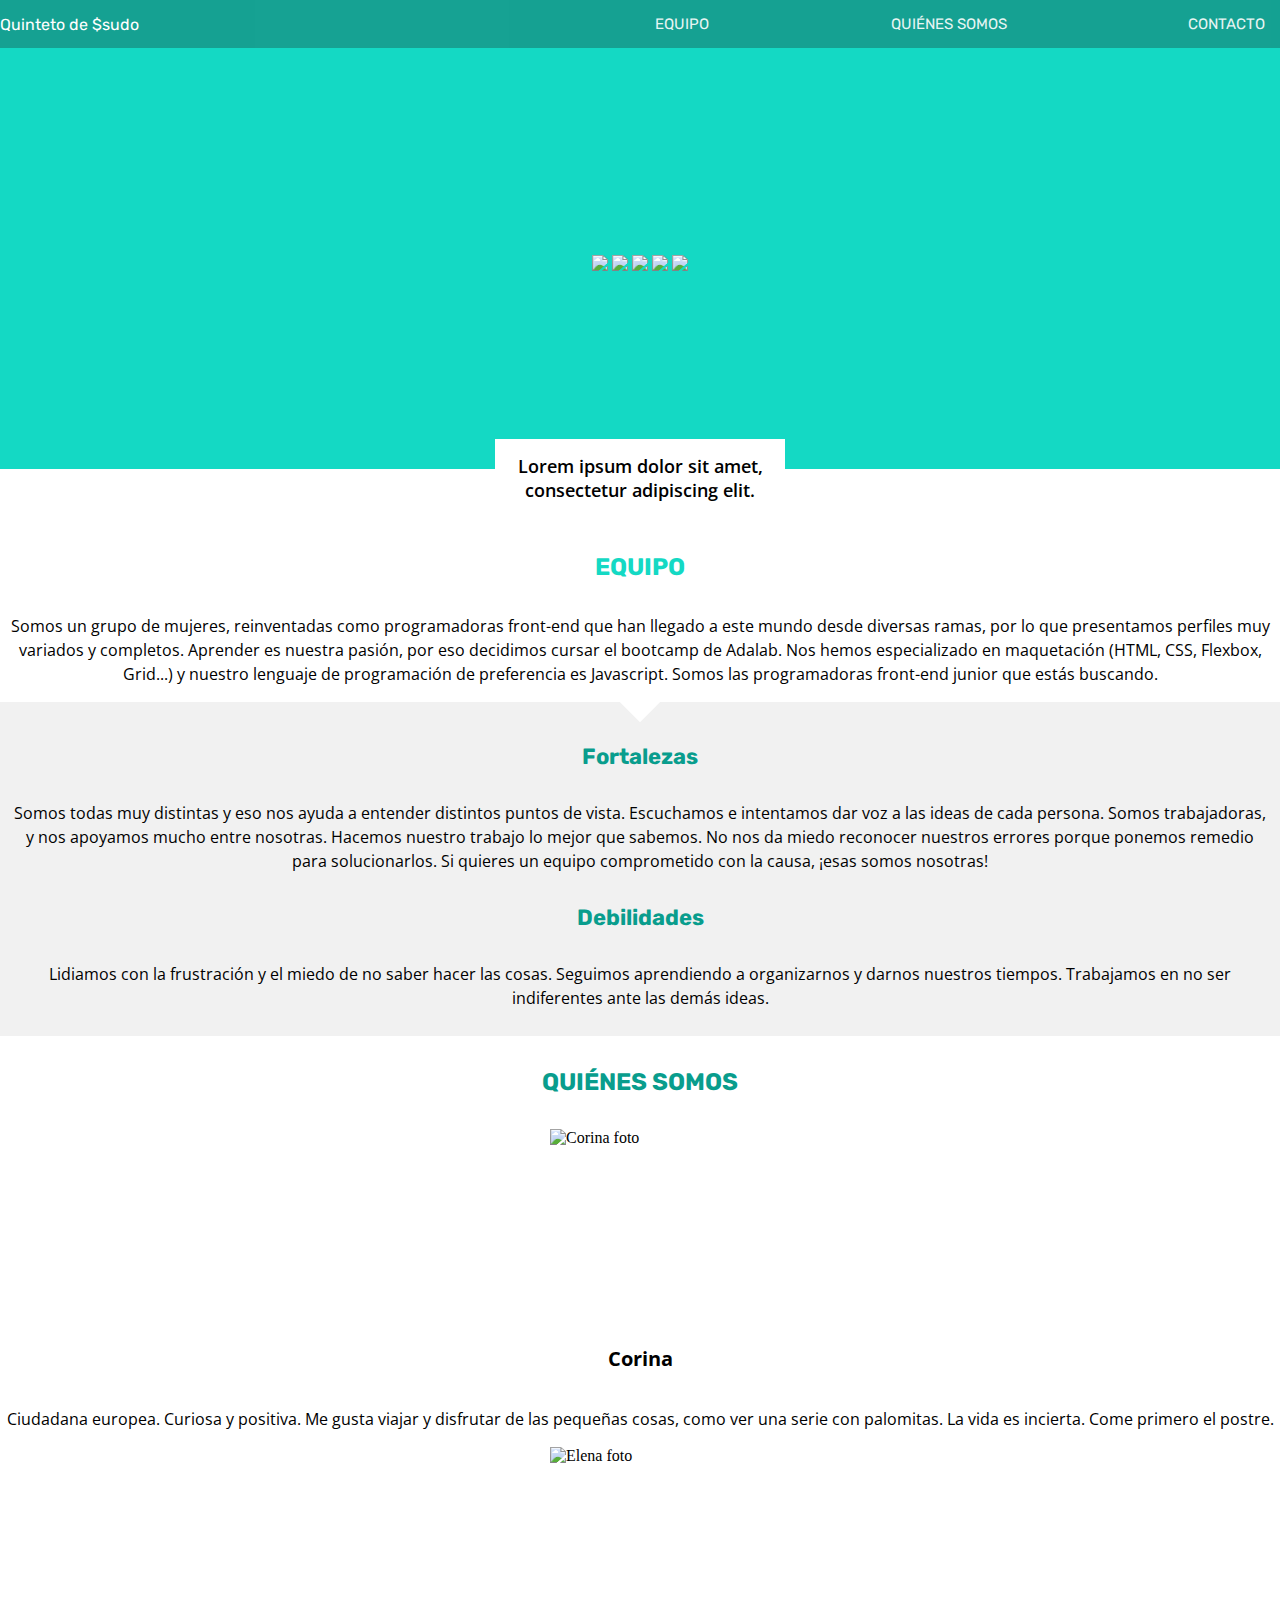
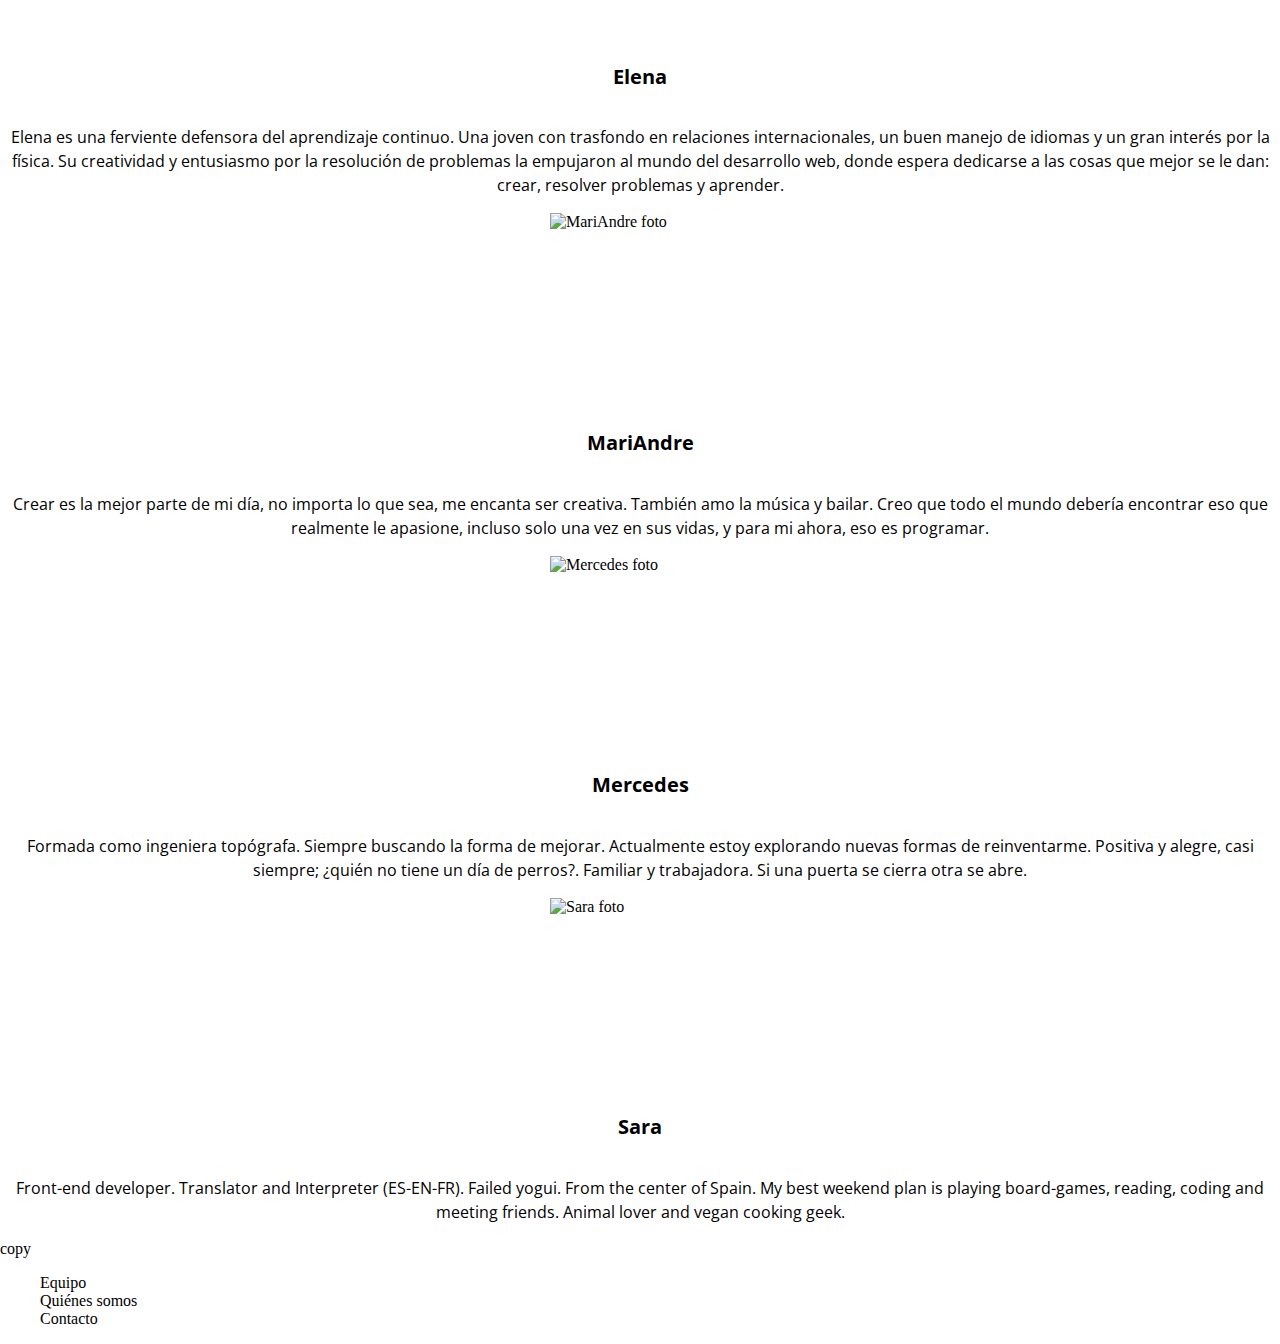
==== index.html @ 5cc1947d "Add rectangle" ====
<!DOCTYPE html>
<html lang="es">

<head>
  <meta charset="utf-8" />
  <meta name="viewport" content="width=device-width, initial-scale=1.0" />

  <!-- Google Fonts -->
  <link rel="stylesheet" href="https://fonts.googleapis.com/css?family=Rubik:Medium|Open+Sans" />

  <!-- Awesome Fonts -->
  <!-- Aquí va el link a Awesome fonts que utilizaremos para iconos -->
  <script src="https://kit.fontawesome.com/d000050c19.js" crossorigin="anonymous"></script>

  <!-- Our Stylesheet -->
  <link rel="stylesheet" href="style.css" />

  <title>Title of our Webpage</title>
</head>

<body>
  <header class="header">
    <div class="header-name">
      <a href="#" title="Quinteto de $sudo" alt="Quinteto de $sudo">Quinteto de $sudo</a>
    </div>
    <nav>
      <ul class="header-menu">
        <li>
          <a href="#" title="Ir a Equipo" alt="Equipo">EQUIPO</a>
        </li>
        <li>
          <a href="#" title="Ir a Quiénes somos" alt="Quiénes somos">QUIÉNES SOMOS</a>
        </li>
        <li>
          <a href="#" title="Ir a Contacto" alt="Contacto">CONTACTO</a>
        </li>
      </ul>
    </nav>
  </header>

  <main>
    <!-- HERO -->
    <section class="hero">
      <!-- <img class="hero-image" src="images/back.png" alt="..."> -->

      <!-- Slideshow -->
      <div class="slideshow-container">
        <img src="images/1.png" />
        <img src="images/2.png" />
        <img src="images/3.png" />
        <img src="images/4.png" />
        <img src="images/5.png" />
      </div>
      <aside class="claim">
        Lorem ipsum dolor sit amet, consectetur adipiscing elit.
      </aside>
    </section>

    <!-- TEAM -->
    <section class="team">
      <article>
        <h3 class="team-title">EQUIPO</h3>
        <p>
          Somos un grupo de mujeres, reinventadas como programadoras front-end
          que han llegado a este mundo desde diversas ramas, por lo que
          presentamos perfiles muy variados y completos. Aprender es nuestra
          pasión, por eso decidimos cursar el bootcamp de Adalab. Nos hemos
          especializado en maquetación (HTML, CSS, Flexbox, Grid...) y nuestro
          lenguaje de programación de preferencia es Javascript. Somos las
          programadoras front-end junior que estás buscando.
        </p>
      </article>

      <div class="skills">
        <div class="rectangle"></div>
        <article>
          <h3>Fortalezas</h3>
          <p>
            Somos todas muy distintas y eso nos ayuda a entender distintos
            puntos de vista. Escuchamos e intentamos dar voz a las ideas de
            cada persona. Somos trabajadoras, y nos apoyamos mucho entre
            nosotras. Hacemos nuestro trabajo lo mejor que sabemos. No nos da
            miedo reconocer nuestros errores porque ponemos remedio para
            solucionarlos. Si quieres un equipo comprometido con la causa,
            ¡esas somos nosotras!
          </p>
        </article>
        <article>
          <h3>Debilidades</h3>
          <p>
            Lidiamos con la frustración y el miedo de no saber hacer las
            cosas. Seguimos aprendiendo a organizarnos y darnos nuestros
            tiempos. Trabajamos en no ser indiferentes ante las demás ideas.
          </p>
        </article>
      </div>
    </section>

    <!-- ABOUT US -->
    <section class="us">
      <h3 class="us-title">QUIÉNES SOMOS</h3>
      <div>
        <!-- Corina -->
        <article class="adalaber">
          <img src="images/corina.jpeg" alt="Corina foto" width="180px" height="180px" />
          <div>
            <h4>Corina</h4>
            <p>
              Ciudadana europea. Curiosa y positiva. Me gusta viajar y
              disfrutar de las pequeñas cosas, como ver una serie con
              palomitas. La vida es incierta. Come primero el postre.<br />
              <span class="icons">
                <i class="fab fa-twitter"></i>
                <i class="fab fa-linkedin-in"></i>
                <i class="fab fa-github-alt"></i>
                <i class="fas fa-envelope"></i>
              </span>
            </p>
            <!-- ul  -->
          </div>
        </article>

        <!-- Elena -->
        <article class="adalaber">
          <img src="" alt="Elena foto" width="180px" height="180px" />
          <div>
            <h4>Elena</h4>
            <p>
              Elena es una ferviente defensora del aprendizaje continuo. Una
              joven con trasfondo en relaciones internacionales, un buen
              manejo de idiomas y un gran interés por la física. Su
              creatividad y entusiasmo por la resolución de problemas la
              empujaron al mundo del desarrollo web, donde espera dedicarse a
              las cosas que mejor se le dan: crear, resolver problemas y
              aprender.<br />
              <span class="icons">
                <i class="fab fa-twitter"></i>
                <i class="fab fa-linkedin-in"></i>
                <i class="fab fa-github-alt"></i>
                <i class="fas fa-envelope"></i>
              </span>
            </p>
          </div>
        </article>

        <!-- Mari Andre -->
        <article class="adalaber">
          <img src="" alt="MariAndre foto" width="180px" height="180px" />
          <div>
            <h4>MariAndre</h4>
            <p>
              Crear es la mejor parte de mi día, no importa lo que sea, me
              encanta ser creativa. También amo la música y bailar. Creo que
              todo el mundo debería encontrar eso que realmente le apasione,
              incluso solo una vez en sus vidas, y para mi ahora, eso es
              programar.<br />
              <span class="icons">
                <i class="fab fa-twitter"></i>
                <i class="fab fa-linkedin-in"></i>
                <i class="fab fa-github-alt"></i>
                <i class="fas fa-envelope"></i>
              </span>
            </p>
          </div>
        </article>

        <!-- Mercedes -->
        <article class="adalaber">
          <img src="" alt="Mercedes foto" width="180px" height="180px" />
          <div>
            <h4>Mercedes</h4>
            <p>
              Formada como ingeniera topógrafa. Siempre buscando la forma de
              mejorar. Actualmente estoy explorando nuevas formas de
              reinventarme. Positiva y alegre, casi siempre; ¿quién no tiene
              un día de perros?. Familiar y trabajadora. Si una puerta se
              cierra otra se abre.<br />
              <span class="icons">
                <i class="fab fa-twitter"></i>
                <i class="fab fa-linkedin-in"></i>
                <i class="fab fa-github-alt"></i>
                <i class="fas fa-envelope"></i>
              </span>
            </p>
          </div>
        </article>

        <!-- Sara -->
        <article class="adalaber">
          <img src="images/sara3.jpeg" alt="Sara foto" width="180px" height="180px" />
          <div>
            <h4>Sara</h4>
            <p>
              Front-end developer. Translator and Interpreter (ES-EN-FR).
              Failed yogui. From the center of Spain. My best weekend plan is
              playing board-games, reading, coding and meeting friends. Animal
              lover and vegan cooking geek.<br />
              <span class="icons">
                <i class="fab fa-twitter"></i>
                <i class="fab fa-linkedin-in"></i>
                <i class="fab fa-github-alt"></i>
                <i class="fas fa-envelope"></i>
              </span>
            </p>
          </div>
        </article>
      </div>
    </section>
  </main>

  <!-- FOOTER -->
  <footer>
    <div>
      <span>copy</span>
      <img />
    </div>

    <nav>
      <ul>
        <li>Equipo</li>
        <li>Quiénes somos</li>
        <li>Contacto</li>
      </ul>
    </nav>
  </footer>
</body>

</html>
---- style.css ----
:root {
  --background: #f1f1f1;
  --white: #ffffff;
  --light-background: #b8b8b9;
  --secondary: #14d9c4;
  --primary: #099d8d;
  --dark-background: #54585a;
  --black: #000000;
}

/* reset */
html,
body {
  margin: 0;
  padding: 0;
}

* {
  box-sizing: border-box;
  list-style-type: none;
  text-decoration: none;
}
/* end of reset */

body {
  /* Aquí podíamos poner propiedades generales que se comparten en todo la página, quizá el color de la fuente, o la familia,habrá que ver si hay cosas que se repiten */
}

p {
  color: var(--gunmetal);
  font-family: "Open Sans";
  font-size: 16px;
  text-align: center;
  line-height: 24px;
  /* Creo que si todos los párrafos tienen el mismo estilo deberíamos cambiar el elemento pero podemos preguntar. Si no, una misma clase para los que sean iguales */
}

/* Header */
.header {
  background-color: var(--primary);
  opacity: 0.95;
  display: flex;
  flex-direction: column;
  flex-wrap: wrap;
  align-items: center;
  justify-content: center;
}
.header-name {
  width: 100%;
  height: 100%;
}
.header-name a {
  font-family: "Rubik", sans-serif;
  font-stretch: normal;
  font-style: normal;
  font-size: 16px;
  letter-spacing: normal;
  color: var(--white);
}
.header nav {
  background-color: var(--secondary);
  opacity: 0.9;
  width: 100%;
}
.header-menu {
  font-family: "Rubik", sans-serif;
  font-size: 15px;
  display: flex;
  justify-content: space-between;
  padding: 0px;
  padding-left: 15px;
  padding-right: 15px;
}
.header-menu li {
  display: inline-block;
}
.header-menu a {
  color: var(--white);
}
/* ------------------ MEDIA QUERIES ---------------- */
@media all and (min-width: 320px) {
  .header {
    flex-direction: row;
    flex-wrap: nowrap;
    justify-content: space-between;
  }
  .header nav {
    background-color: var(--primary);
  }
}
/* ------------------------------------------------- */
/* Hero */

.hero {
  height: 421px;
  margin-bottom: 46px;
  position: relative;
  background-color: var(--secondary);
}

.hero-image {
  width: 100%;
  height: 421px;
  object-fit: cover;
}

/* Slideshow */

.slideshow-container {
  position: absolute;
  left: 0;
  right: 0;
  top: 45%;
  text-align: center;
}

.slideshow-container img {
  width: 100px;
  margin: -20px;
  position: relative;
}

.slideshow-container img:hover {
  transform: scale(1.3);
  cursor: pointer;
  text-shadow: 0 5px 5px rgba(0, 0, 0, 0.4);
}

.slideshow-container img:nth-of-type(4) {
  z-index: 1;
}

.slideshow-container img:nth-of-type(3) {
  z-index: 2;
}

.claim {
  /* He puesto el tamaño de Zeplin pero tenemos que saber si es fluid o fijo*/
  width: 290px;
  height: 80px;
  /* Esto hace que se centre  */
  margin: auto;
  padding: 15px;
  /* Esto hace que la caja sea relativa a la sección de Hero y me permite poder ponerla encima. bottom, left, right colocan la imagen relativa a Hero */
  position: absolute;
  bottom: -50px;
  left: 0;
  right: 0;
  /* Según lo que he visto, en la versión mobile toooodooo el texto está centrado, así que sería mejor poner "text-align: center" en el body o un contenedor para que afecte a todos los elementos y no tengamos que repetir código */
  text-align: center;
  font-family: "Open Sans";
  font-size: 18px;
  font-weight: 600;
  color: var(--black);
  background-color: var(--white);
}

/* Team */

.team {
  margin-top: 46px;
}

.team-title {
  color: var(--secondary);
  font-size: 24px;
  font-family: "Rubik";
  line-height: 45px;
  text-align: center;
  padding-top: 30px;
}

.skills {
  background-color: rgba(184, 184, 185, 0.2);
  position: relative;
  padding: 10px;
}

.rectangle {
  width: 30px;
  height: 30px;
  transform: translateY(-26px) rotate(45deg);
  background-color: var(--white);
  position: absolute;
  left: 0;
  right: 0;
  margin: auto;
}

.skills h3 {
  font-family: "Rubik";
  color: var(--primary);
  font-size: 22px;
  line-height: 45px;
  text-align: center;
}

/* About Us */

.us-title {
  color: var(--primary);
  font-size: 24px;
  font-family: "Rubik";
  line-height: 45px;
  text-align: center;
}

.adalaber h4 {
  color: var(--black);
  font-size: 20px;
  font-family: "Open Sans";
  line-height: 45px;
  text-align: center;
}

/* Creo que con tener una clase para las fotos serviría */

.adalaber img {
  margin: auto;
  display: block;
}

.icons {
  text-align: center;
  color: var(--primary);
}

/* Footer */
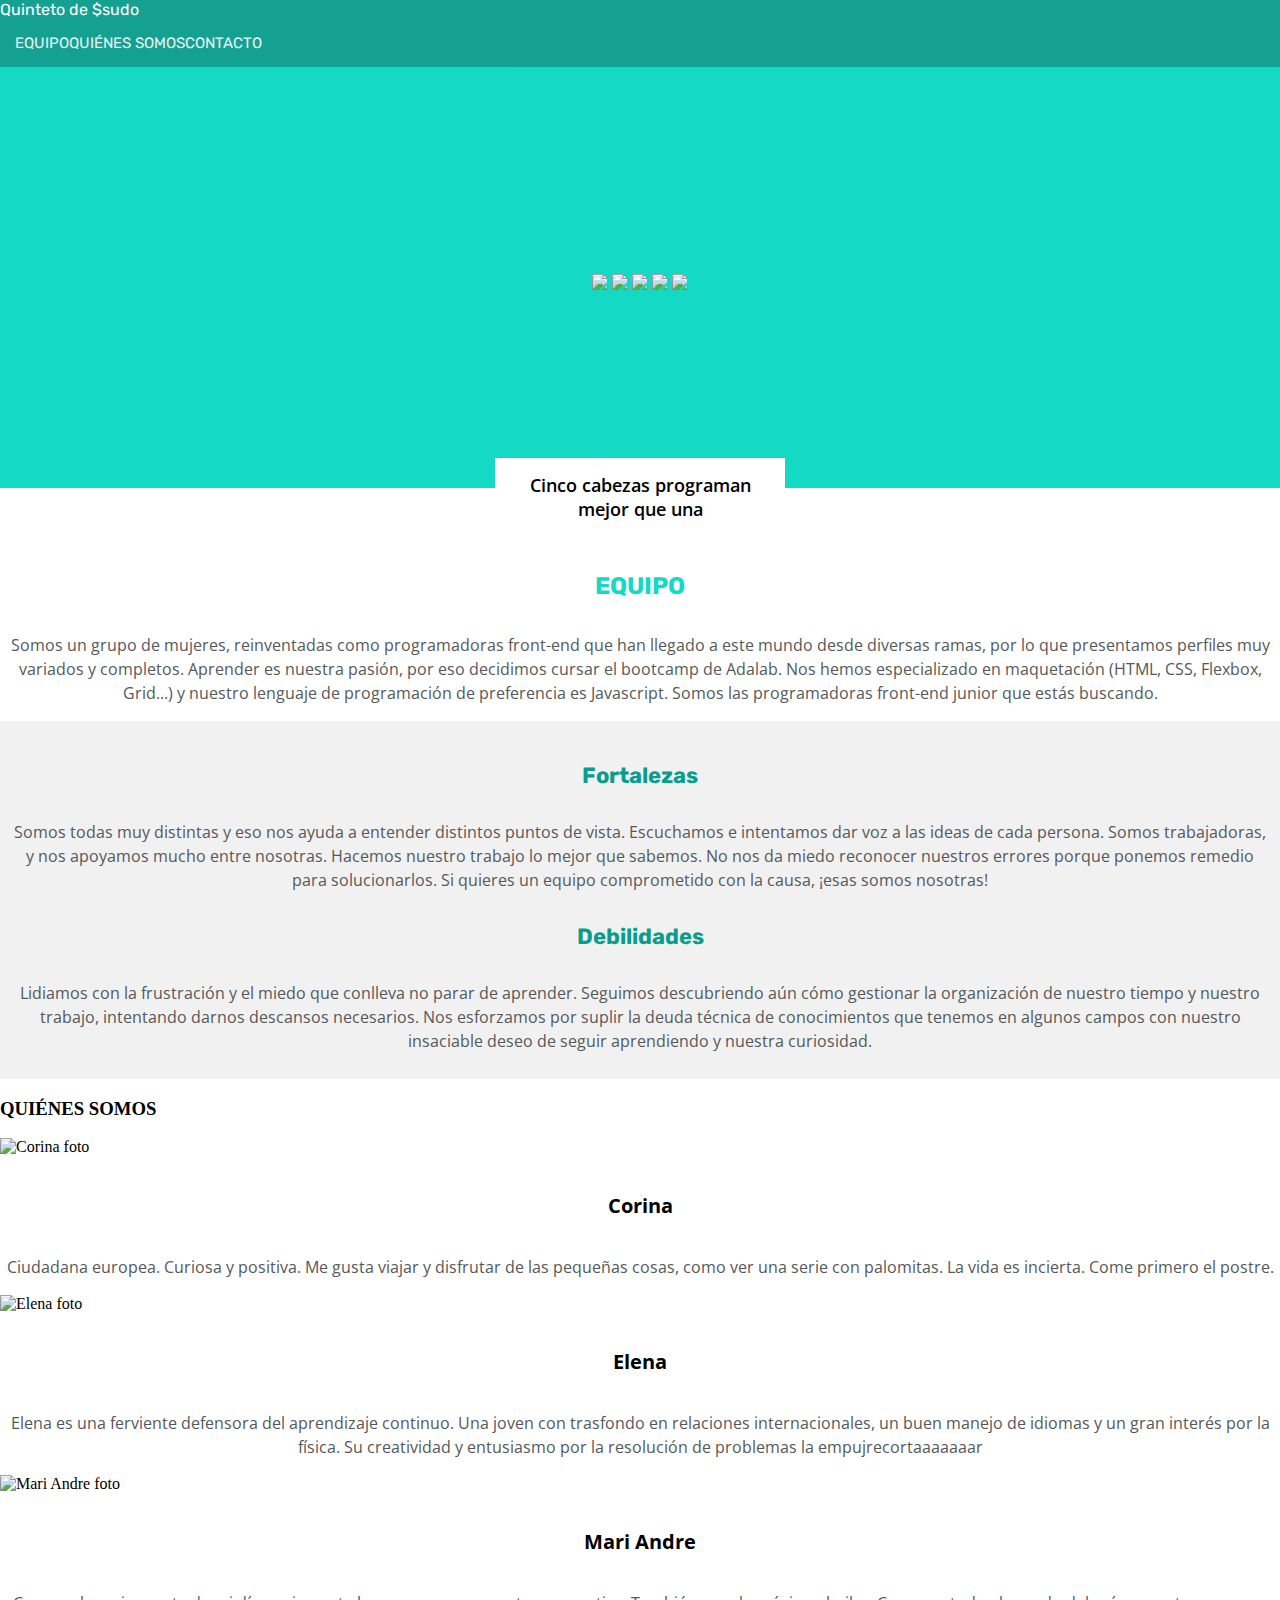
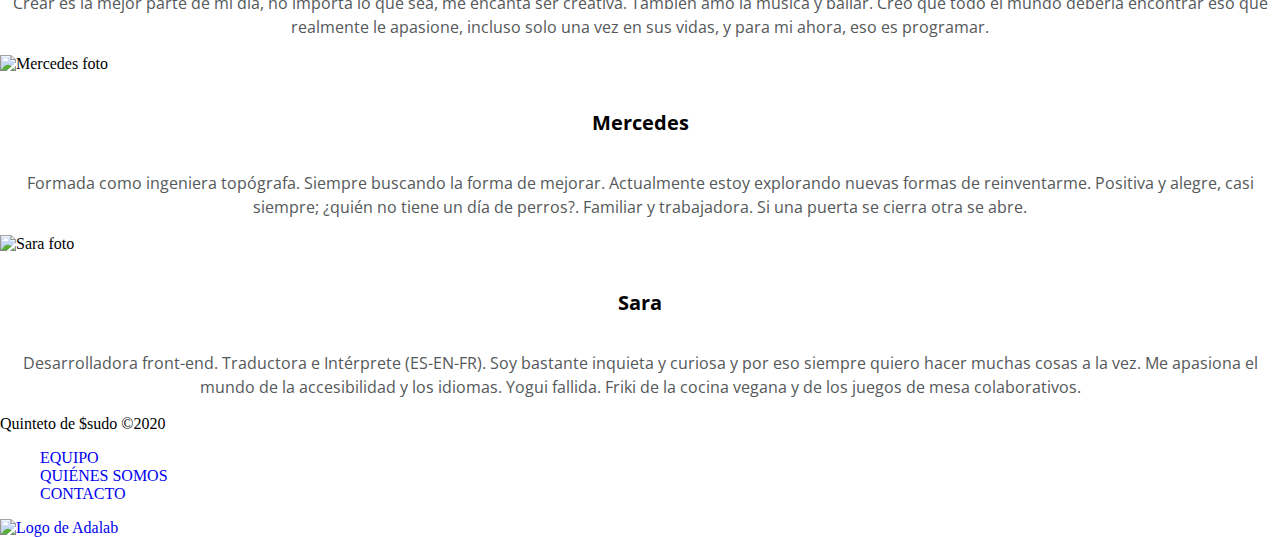
==== commit e00af3a1: "Fix photo issue" ====
--- a/index.html
+++ b/index.html
@@ -1,228 +1,334 @@
 <!DOCTYPE html>
 <html lang="es">
-
-<head>
-  <meta charset="utf-8" />
-  <meta name="viewport" content="width=device-width, initial-scale=1.0" />
-
-  <!-- Google Fonts -->
-  <link rel="stylesheet" href="https://fonts.googleapis.com/css?family=Rubik:Medium|Open+Sans" />
-
-  <!-- Awesome Fonts -->
-  <!-- Aquí va el link a Awesome fonts que utilizaremos para iconos -->
-  <script src="https://kit.fontawesome.com/d000050c19.js" crossorigin="anonymous"></script>
-
-  <!-- Our Stylesheet -->
-  <link rel="stylesheet" href="style.css" />
-
-  <title>Title of our Webpage</title>
-</head>
-
-<body>
-  <header class="header">
-    <div class="header-name">
-      <a href="#" title="Quinteto de $sudo" alt="Quinteto de $sudo">Quinteto de $sudo</a>
-    </div>
-    <nav>
-      <ul class="header-menu">
-        <li>
-          <a href="#" title="Ir a Equipo" alt="Equipo">EQUIPO</a>
-        </li>
-        <li>
-          <a href="#" title="Ir a Quiénes somos" alt="Quiénes somos">QUIÉNES SOMOS</a>
-        </li>
-        <li>
-          <a href="#" title="Ir a Contacto" alt="Contacto">CONTACTO</a>
-        </li>
-      </ul>
-    </nav>
-  </header>
-
-  <main>
-    <!-- HERO -->
-    <section class="hero">
-      <!-- <img class="hero-image" src="images/back.png" alt="..."> -->
-
-      <!-- Slideshow -->
-      <div class="slideshow-container">
-        <img src="images/1.png" />
-        <img src="images/2.png" />
-        <img src="images/3.png" />
-        <img src="images/4.png" />
-        <img src="images/5.png" />
+  <head>
+    <meta charset="utf-8" />
+    <meta name="viewport" content="width=device-width, initial-scale=1.0" />
+    <!-- this makes ALL links open in new page (it can be overriden) -->
+
+    <!-- Google Fonts -->
+    <!-- CSS rules to specify families
+      font-family: 'Open Sans', sans-serif;
+      font-family: 'Rubik', sans-serif;
+
+      Para agregar la Open Sans semibold hay que agregar la propiedad font-weight: 600; y lo de sans serif es por si falla la primera fuente, sea esa la que se vea -->
+
+    <!-- <link
+      href="https://fonts.googleapis.com/css2?family=Open+Sans:wght@400;600&family=Rubik:wght@500&display=swap"
+      rel="stylesheet"/> -->
+
+      <link href="https://fonts.googleapis.com/css2?family=Open+Sans:wght@400;600&family=Rubik:wght@500&display=swap" rel="stylesheet"> 
+
+    <!-- Awesome Fonts -->
+    <script
+      src="https://kit.fontawesome.com/d000050c19.js"
+      crossorigin="anonymous"
+    ></script>
+
+    <!-- Our Stylesheet -->
+    <link rel="stylesheet" href="style.css" />
+
+    <title>Title of our Webpage</title>
+  </head>
+
+  <body>
+    <header class="header" id="header">
+      <div class="wrapper">
+        <div class="header-name">
+          <a href="#" title="Quinteto de $sudo" alt="Quinteto de $sudo"
+            >Quinteto de $sudo</a
+          >
+        </div>
+        <nav>
+          <ul class="header-menu">
+            <li>
+              <a href="#equipo" title="Ir a Equipo" alt="Equipo">EQUIPO</a>
+            </li>
+            <li>
+              <a href="#somos" title="Ir a Quiénes somos" alt="Quiénes somos"
+                >QUIÉNES SOMOS</a
+              >
+            </li>
+            <li>
+              <a href="#contacto" title="Ir a Contacto" alt="Contacto"
+                >CONTACTO</a
+              >
+            </li>
+          </ul>
+        </nav>
       </div>
-      <aside class="claim">
-        Lorem ipsum dolor sit amet, consectetur adipiscing elit.
-      </aside>
-    </section>
-
-    <!-- TEAM -->
-    <section class="team">
-      <article>
-        <h3 class="team-title">EQUIPO</h3>
-        <p>
-          Somos un grupo de mujeres, reinventadas como programadoras front-end
-          que han llegado a este mundo desde diversas ramas, por lo que
-          presentamos perfiles muy variados y completos. Aprender es nuestra
-          pasión, por eso decidimos cursar el bootcamp de Adalab. Nos hemos
-          especializado en maquetación (HTML, CSS, Flexbox, Grid...) y nuestro
-          lenguaje de programación de preferencia es Javascript. Somos las
-          programadoras front-end junior que estás buscando.
-        </p>
-      </article>
-
-      <div class="skills">
-        <div class="rectangle"></div>
-        <article>
-          <h3>Fortalezas</h3>
-          <p>
-            Somos todas muy distintas y eso nos ayuda a entender distintos
-            puntos de vista. Escuchamos e intentamos dar voz a las ideas de
-            cada persona. Somos trabajadoras, y nos apoyamos mucho entre
-            nosotras. Hacemos nuestro trabajo lo mejor que sabemos. No nos da
-            miedo reconocer nuestros errores porque ponemos remedio para
-            solucionarlos. Si quieres un equipo comprometido con la causa,
-            ¡esas somos nosotras!
-          </p>
-        </article>
-        <article>
-          <h3>Debilidades</h3>
-          <p>
-            Lidiamos con la frustración y el miedo de no saber hacer las
-            cosas. Seguimos aprendiendo a organizarnos y darnos nuestros
-            tiempos. Trabajamos en no ser indiferentes ante las demás ideas.
-          </p>
-        </article>
+    </header>
+
+    <main>
+      <!-- HERO -->
+      <section class="hero">
+          <div class="special">
+
+            <!-- Slideshow -->
+            <div class="slideshow-container">
+              <a href="#corina"><img src="images/cabezas/corina-5.png"></a>
+              <a href="#elena"><img src="images/cabezas/elena-4.png"></a>
+              <a href="#mariandre"><img src="images/cabezas/mari-andre-3.png"></a>
+              <a href="#mercedes"><img src="images/cabezas/mercedes-2.png"></a>
+              <a href="#sara"><img src="images/cabezas/sara-1.png"></a>
+            </div>
+            <aside class="claim wrap">
+              Cinco cabezas programan mejor que una
+            </aside>
+          </div>
+      </section>
+
+      <div class="wrapper">
+        <!-- TEAM -->
+        <section class="team">
+          <article class="section">
+            <h3 class="team-title" id="equipo">EQUIPO</h3>
+            <p>
+              Somos un grupo de mujeres, reinventadas como programadoras
+              front-end que han llegado a este mundo desde diversas ramas, por
+              lo que presentamos perfiles muy variados y completos. Aprender es
+              nuestra pasión, por eso decidimos cursar el bootcamp de Adalab.
+              Nos hemos especializado en maquetación (HTML, CSS, Flexbox,
+              Grid...) y nuestro lenguaje de programación de preferencia es
+              Javascript. Somos las programadoras front-end junior que estás
+              buscando.
+            </p>
+          </article>
+
+          <div class="skills section">
+            <article>
+              <h3>Fortalezas</h3>
+              <p>
+                Somos todas muy distintas y eso nos ayuda a entender distintos
+                puntos de vista. Escuchamos e intentamos dar voz a las ideas de
+                cada persona. Somos trabajadoras, y nos apoyamos mucho entre
+                nosotras. Hacemos nuestro trabajo lo mejor que sabemos. No nos
+                da miedo reconocer nuestros errores porque ponemos remedio para
+                solucionarlos. Si quieres un equipo comprometido con la causa,
+                ¡esas somos nosotras!
+              </p>
+            </article>
+            <article>
+              <h3>Debilidades</h3>
+              <p>
+                Lidiamos con la frustración y el miedo que conlleva no parar de
+                aprender. Seguimos descubriendo aún cómo gestionar la
+                organización de nuestro tiempo y nuestro trabajo, intentando
+                darnos descansos necesarios. Nos esforzamos por suplir la deuda
+                técnica de conocimientos que tenemos en algunos campos con
+                nuestro insaciable deseo de seguir aprendiendo y nuestra
+                curiosidad.
+              </p>
+            </article>
+          </div>
+        </section>
+
+        <!-- ABOUT US -->
+        <section class="us section">
+          <!-- <h3 class="us-title">QUIÉNES SOMOS</h3> -->
+          <!-- Es igual que el de "EQUIPO" así que yo no pondría clase -->
+          <h3 id="somos">QUIÉNES SOMOS</h3>
+          <div>
+            <!-- Corina -->
+            <article class="adalaber" id="corina">
+              <div class="zoom-in">
+                <img src="images/corina.jpeg" alt="Corina foto" />
+              </div>
+              <div class="information">
+                <h4>Corina</h4>
+                <p>
+                  Ciudadana europea. Curiosa y positiva. Me gusta viajar y
+                  disfrutar de las pequeñas cosas, como ver una serie con
+                  palomitas. La vida es incierta. Come primero el postre.<br />
+                  <span class="icons">
+                    <a href="https://twitter.com/tagalbastru"> <i class="fab fa-twitter"></i> </a>
+                    <a
+                      href="https://www.linkedin.com/in/corina-mihaela-borcoci/"
+                      target="_blank"
+                    >
+                      <i class="fab fa-linkedin-in"></i
+                    ></a>
+                    <a href="https://github.com/corimb" target="_blank"
+                      ><i class="fab fa-github-alt"></i
+                    ></a>
+                    <a href="mailto:cborcoci@gmail.com" target="_blank"
+                      ><i class="fas fa-envelope"></i
+                    ></a>
+                  </span>
+                </p>
+                <!-- ul  -->
+              </div>
+            </article>
+
+            <!-- Elena -->
+            <article class="adalaber" id="elena">
+              <div class="zoom-in">
+                <img src="images/elena.png" alt="Elena foto" />
+              </div>
+              <div class="information">
+                <h4 id="Elena">Elena</h4>
+                <p>
+                  Elena es una ferviente defensora del aprendizaje continuo. Una
+                  joven con trasfondo en relaciones internacionales, un buen
+                  manejo de idiomas y un gran interés por la física. Su
+                  creatividad y entusiasmo por la resolución de problemas la
+                  empujrecortaaaaaaar<br />
+                  <span class="icons">
+                    <a href="#" target="_blank">
+                      <i class="fab fa-twitter"></i>
+                    </a>
+                    <a href="#" target="_blank">
+                      <i class="fab fa-linkedin-in"></i
+                    ></a>
+                    <a href="https://github.com/elemarmar" target="_blank"
+                      ><i class="fab fa-github-alt"></i
+                    ></a>
+                    <a href="mailto:elemartinezmarin@gmail.com" target="_blank"
+                      ><i class="fas fa-envelope"></i
+                    ></a>
+                  </span>
+                </p>
+              </div>
+            </article>
+
+            <!-- Mari Andre -->
+            <article class="adalaber" id="mariandre">
+              <div class="zoom-in">
+                <img src="images/mari-andre.png" alt="Mari Andre foto" />
+              </div>
+              <div class="information">
+                <h4 id="Mari-Andre">Mari Andre</h4>
+                <p>
+                  Crear es la mejor parte de mi día, no importa lo que sea, me
+                  encanta ser creativa. También amo la música y bailar. Creo que
+                  todo el mundo debería encontrar eso que realmente le apasione,
+                  incluso solo una vez en sus vidas, y para mi ahora, eso es
+                  programar.<br />
+                  <span class="icons">
+                    <a href=" https://twitter.com/soymariandre" target="_blank">
+                      <i class="fab fa-twitter"></i>
+                    </a>
+                    <a href="www.linkedin.com/in/soymariandre" target="_blank">
+                      <i class="fab fa-linkedin-in"></i
+                    ></a>
+                    <a href="https://github.com/soymariandre" target="_blank"
+                      ><i class="fab fa-github-alt"></i
+                    ></a>
+                    <a href="mailto:soymariandre@gmail.com" target="_blank">
+                      <i class="fas fa-envelope"></i
+                    ></a>
+                  </span>
+                </p>
+              </div>
+            </article>
+
+            <!-- Mercedes -->
+            <article class="adalaber" id="mercedes">
+              <div class="zoom-in">
+                <img src="./images/mercedes.jpg" alt="Mercedes foto" />
+              </div>
+              <div class="information">
+                <h4>Mercedes</h4>
+                <p>
+                  Formada como ingeniera topógrafa. Siempre buscando la forma de
+                  mejorar. Actualmente estoy explorando nuevas formas de
+                  reinventarme. Positiva y alegre, casi siempre; ¿quién no tiene
+                  un día de perros?. Familiar y trabajadora. Si una puerta se
+                  cierra otra se abre.<br />
+                  <span class="icons">
+                    <a href="https://twitter.com/fotomercar" target="_blank">
+                      <i class="fab fa-twitter"></i>
+                    </a>
+                    <a
+                      href="https://es.linkedin.com/in/mercedes-carballal-5339735b"
+                      target="_blank"
+                    >
+                      <i class="fab fa-linkedin-in"></i
+                    ></a>
+                    <a href="https://github.com/mercarf" target="_blank"
+                      ><i class="fab fa-github-alt"></i
+                    ></a>
+                    <a href="mailto:mcarballalfr@gmail.com" target="_blank"
+                      ><i class="fas fa-envelope"></i
+                    ></a>
+                  </span>
+                </p>
+              </div>
+            </article>
+
+            <!-- Sara -->
+            <article class="adalaber" id="sara">
+              <div class="zoom-in">
+                <img src="images/sara.JPG" alt="Sara foto" />
+              </div>
+              <div class="information">
+                <h4 id="Sara">Sara</h4>
+                <p>
+                  Desarrolladora front-end. Traductora e Intérprete (ES-EN-FR).
+                  Soy bastante inquieta y curiosa y por eso siempre quiero hacer
+                  muchas cosas a la vez. Me apasiona el mundo de la
+                  accesibilidad y los idiomas. Yogui fallida. Friki de la cocina
+                  vegana y de los juegos de mesa colaborativos. <br />
+                  <span class="icons">
+                    <a href="https://twitter.com/Sara_and_code" target="_blank">
+                      <i class="fab fa-twitter"></i>
+                    </a>
+                    <a
+                      href="https://es.linkedin.com/in/sara-alite-villodre-10055918a"
+                      target="_blank"
+                    >
+                      <i class="fab fa-linkedin-in"></i
+                    ></a>
+                    <a href="https://github.com/saraalite" target=" _blank"
+                      ><i class="fab fa-github-alt"></i
+                    ></a>
+                    <a href="mailto:saraalite@gmail.com" target="_blank"
+                      ><i class="fas fa-envelope"></i
+                    ></a>
+                  </span>
+                </p>
+              </div>
+            </article>
+          </div>
+        </section>
       </div>
-    </section>
-
-    <!-- ABOUT US -->
-    <section class="us">
-      <h3 class="us-title">QUIÉNES SOMOS</h3>
-      <div>
-        <!-- Corina -->
-        <article class="adalaber">
-          <img src="images/corina.jpeg" alt="Corina foto" width="180px" height="180px" />
-          <div>
-            <h4>Corina</h4>
-            <p>
-              Ciudadana europea. Curiosa y positiva. Me gusta viajar y
-              disfrutar de las pequeñas cosas, como ver una serie con
-              palomitas. La vida es incierta. Come primero el postre.<br />
-              <span class="icons">
-                <i class="fab fa-twitter"></i>
-                <i class="fab fa-linkedin-in"></i>
-                <i class="fab fa-github-alt"></i>
-                <i class="fas fa-envelope"></i>
-              </span>
-            </p>
-            <!-- ul  -->
+    </main>
+
+    <!-- FOOTER -->
+
+    <footer class="footer">
+      <div class="wrapper section">
+        <div class="container-footer ">
+          <span class="copy">
+            Quinteto de $sudo &copy;2020
+          </span>
+          <nav>
+            <ul class="menu-footer">
+              <li>
+                <a href="#equipo" title="Ir a Equipo" alt="Equipo">EQUIPO </a>
+              </li>
+              <li>
+                <a href="#somos" title="Ir a Quiénes somos" alt="Quiénes somos"
+                  >QUIÉNES SOMOS
+                </a>
+              </li>
+              <li>
+                <a href="#contacto" title="Ir a Contacto" alt="Contacto"
+                  >CONTACTO
+                </a>
+              </li>
+            </ul>
+          </nav>
+          <div class="container-logo">
+            <a href="#header" title="Ir al principio de la web de Adalab">
+              <img
+                class="logo-adalab"
+                src="images/logo-adalab.png"
+                alt="Logo de Adalab"
+              />
+            </a>
           </div>
-        </article>
-
-        <!-- Elena -->
-        <article class="adalaber">
-          <img src="" alt="Elena foto" width="180px" height="180px" />
-          <div>
-            <h4>Elena</h4>
-            <p>
-              Elena es una ferviente defensora del aprendizaje continuo. Una
-              joven con trasfondo en relaciones internacionales, un buen
-              manejo de idiomas y un gran interés por la física. Su
-              creatividad y entusiasmo por la resolución de problemas la
-              empujaron al mundo del desarrollo web, donde espera dedicarse a
-              las cosas que mejor se le dan: crear, resolver problemas y
-              aprender.<br />
-              <span class="icons">
-                <i class="fab fa-twitter"></i>
-                <i class="fab fa-linkedin-in"></i>
-                <i class="fab fa-github-alt"></i>
-                <i class="fas fa-envelope"></i>
-              </span>
-            </p>
-          </div>
-        </article>
-
-        <!-- Mari Andre -->
-        <article class="adalaber">
-          <img src="" alt="MariAndre foto" width="180px" height="180px" />
-          <div>
-            <h4>MariAndre</h4>
-            <p>
-              Crear es la mejor parte de mi día, no importa lo que sea, me
-              encanta ser creativa. También amo la música y bailar. Creo que
-              todo el mundo debería encontrar eso que realmente le apasione,
-              incluso solo una vez en sus vidas, y para mi ahora, eso es
-              programar.<br />
-              <span class="icons">
-                <i class="fab fa-twitter"></i>
-                <i class="fab fa-linkedin-in"></i>
-                <i class="fab fa-github-alt"></i>
-                <i class="fas fa-envelope"></i>
-              </span>
-            </p>
-          </div>
-        </article>
-
-        <!-- Mercedes -->
-        <article class="adalaber">
-          <img src="" alt="Mercedes foto" width="180px" height="180px" />
-          <div>
-            <h4>Mercedes</h4>
-            <p>
-              Formada como ingeniera topógrafa. Siempre buscando la forma de
-              mejorar. Actualmente estoy explorando nuevas formas de
-              reinventarme. Positiva y alegre, casi siempre; ¿quién no tiene
-              un día de perros?. Familiar y trabajadora. Si una puerta se
-              cierra otra se abre.<br />
-              <span class="icons">
-                <i class="fab fa-twitter"></i>
-                <i class="fab fa-linkedin-in"></i>
-                <i class="fab fa-github-alt"></i>
-                <i class="fas fa-envelope"></i>
-              </span>
-            </p>
-          </div>
-        </article>
-
-        <!-- Sara -->
-        <article class="adalaber">
-          <img src="images/sara3.jpeg" alt="Sara foto" width="180px" height="180px" />
-          <div>
-            <h4>Sara</h4>
-            <p>
-              Front-end developer. Translator and Interpreter (ES-EN-FR).
-              Failed yogui. From the center of Spain. My best weekend plan is
-              playing board-games, reading, coding and meeting friends. Animal
-              lover and vegan cooking geek.<br />
-              <span class="icons">
-                <i class="fab fa-twitter"></i>
-                <i class="fab fa-linkedin-in"></i>
-                <i class="fab fa-github-alt"></i>
-                <i class="fas fa-envelope"></i>
-              </span>
-            </p>
-          </div>
-        </article>
+        </div>
       </div>
-    </section>
-  </main>
-
-  <!-- FOOTER -->
-  <footer>
-    <div>
-      <span>copy</span>
-      <img />
-    </div>
-
-    <nav>
-      <ul>
-        <li>Equipo</li>
-        <li>Quiénes somos</li>
-        <li>Contacto</li>
-      </ul>
-    </nav>
-  </footer>
-</body>
-
-</html>+    </footer>
+  </body>
+</html>
--- a/style.css
+++ b/style.css
@@ -27,7 +27,7 @@
 }
 
 p {
-  color: var(--gunmetal);
+  color: var(--dark-background);
   font-family: "Open Sans";
   font-size: 16px;
   text-align: center;
